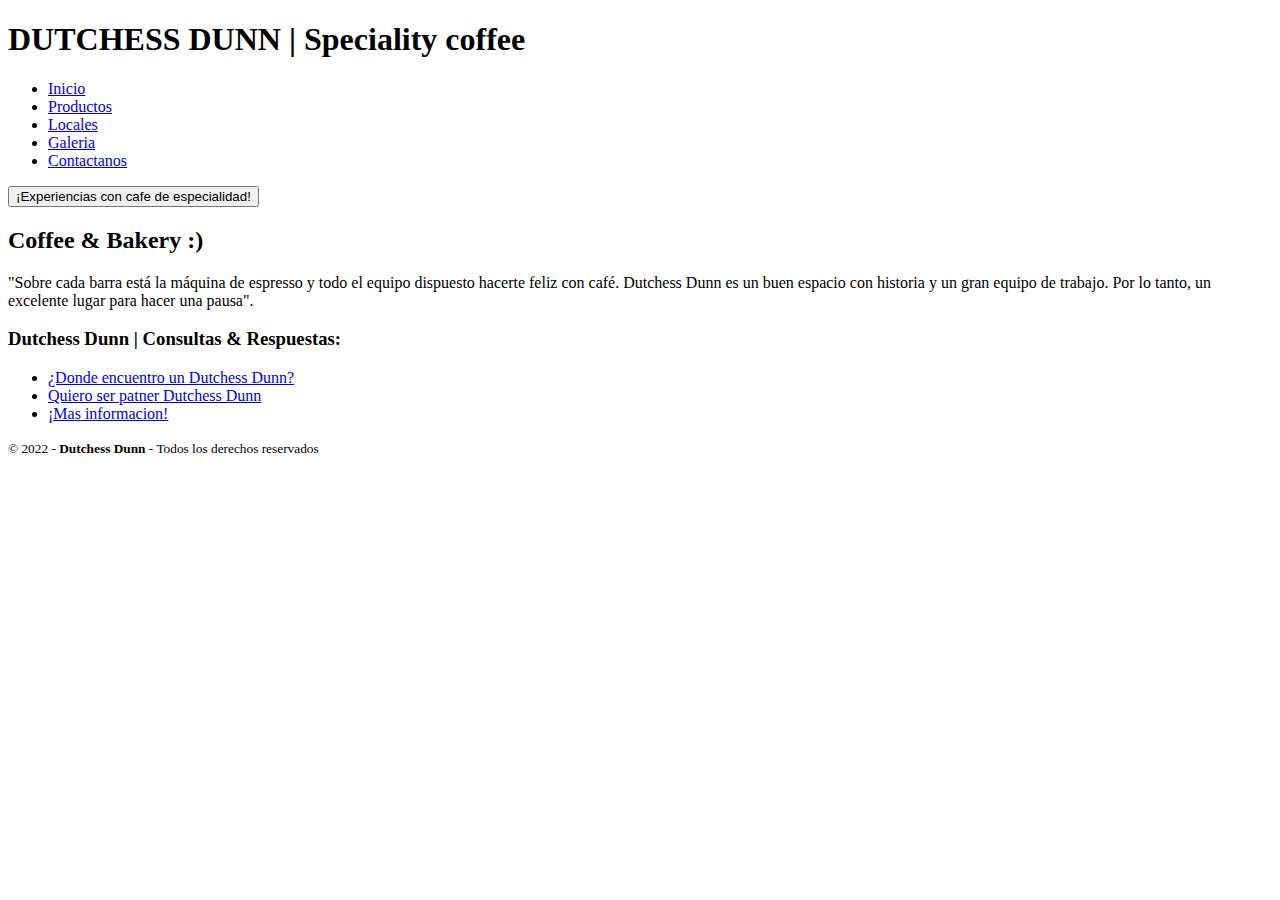
==== index.html @ 2daafa7d "estructura de protecto" ====
<!DOCTYPE html>
<html lang="es">
<head>
    <meta charset="UTF-8">
    <meta http-equiv="X-UA-Compatible" content="IE=edge">
    <meta name="viewport" content="width=device-width, initial-scale=1.0">
    <title>Inicio | Dutchess Dunn Coffe </title>
    <link rel="shortcut icon" href="./img/icon2.png">
    <link rel="stylesheet" href="./CSS/style.css">
</head>
<body>
    <header>
      <section>
      <div>
        <h1 class="nombre-empresa"> DUTCHESS DUNN | Speciality coffee </h1>
      </div>
    </section>
    <section>
      <div id="navegador">
      <nav>
        <ul>
         <li><a href="./index.html" >Inicio</a></li>
         <li><a href="./pages/productos.html" >Productos</a></li>
         <li><a href="./pages/locales.html" >Locales</a> </li>
         <li><a href="./pages/galeria.html" >Galeria</a></li> 
         <li><a href="./pages/contactanos.html" >Contactanos</a></li>
        </ul>
      </nav>
    </div>
  </section>
    </header>
    <main>
      <section id="inicio">
        <form action="/pages/productos.html">
        <button> ¡Experiencias con cafe de especialidad! </button>
      </form>
      </section> 
    <section id="Historia">
    <div>
    <h2>Coffee & Bakery :)</h2>    
      <p> "Sobre cada barra está la máquina de espresso y todo el equipo dispuesto hacerte feliz con café. Dutchess Dunn es un buen espacio con historia y un gran equipo de trabajo. Por lo tanto, un excelente lugar para hacer una pausa".</p>
    </div>
   </section>
  </main>
    <footer>
      <section class="footer-1">
       <h3>Dutchess Dunn | Consultas & Respuestas:</h3>
         <ul>
             <li> <a href="./pages/locales.html#DutchessDunn">¿Donde encuentro un Dutchess Dunn?</a> </li>
             <li> <a href="./pages/locales.html#QuieroSerPartnerDutchessDunn">Quiero ser patner Dutchess Dunn</a></li>
             <li> <a href="./pages/contactanos.html#MasInformacion">¡Mas informacion!</a> </li>
          </ul>
      </section>
      <section class="footer-2">
       <small>&copy; 2022 - <b>Dutchess Dunn</b> - Todos los derechos reservados</small>
      </section>
  </footer>
</body>
</html>
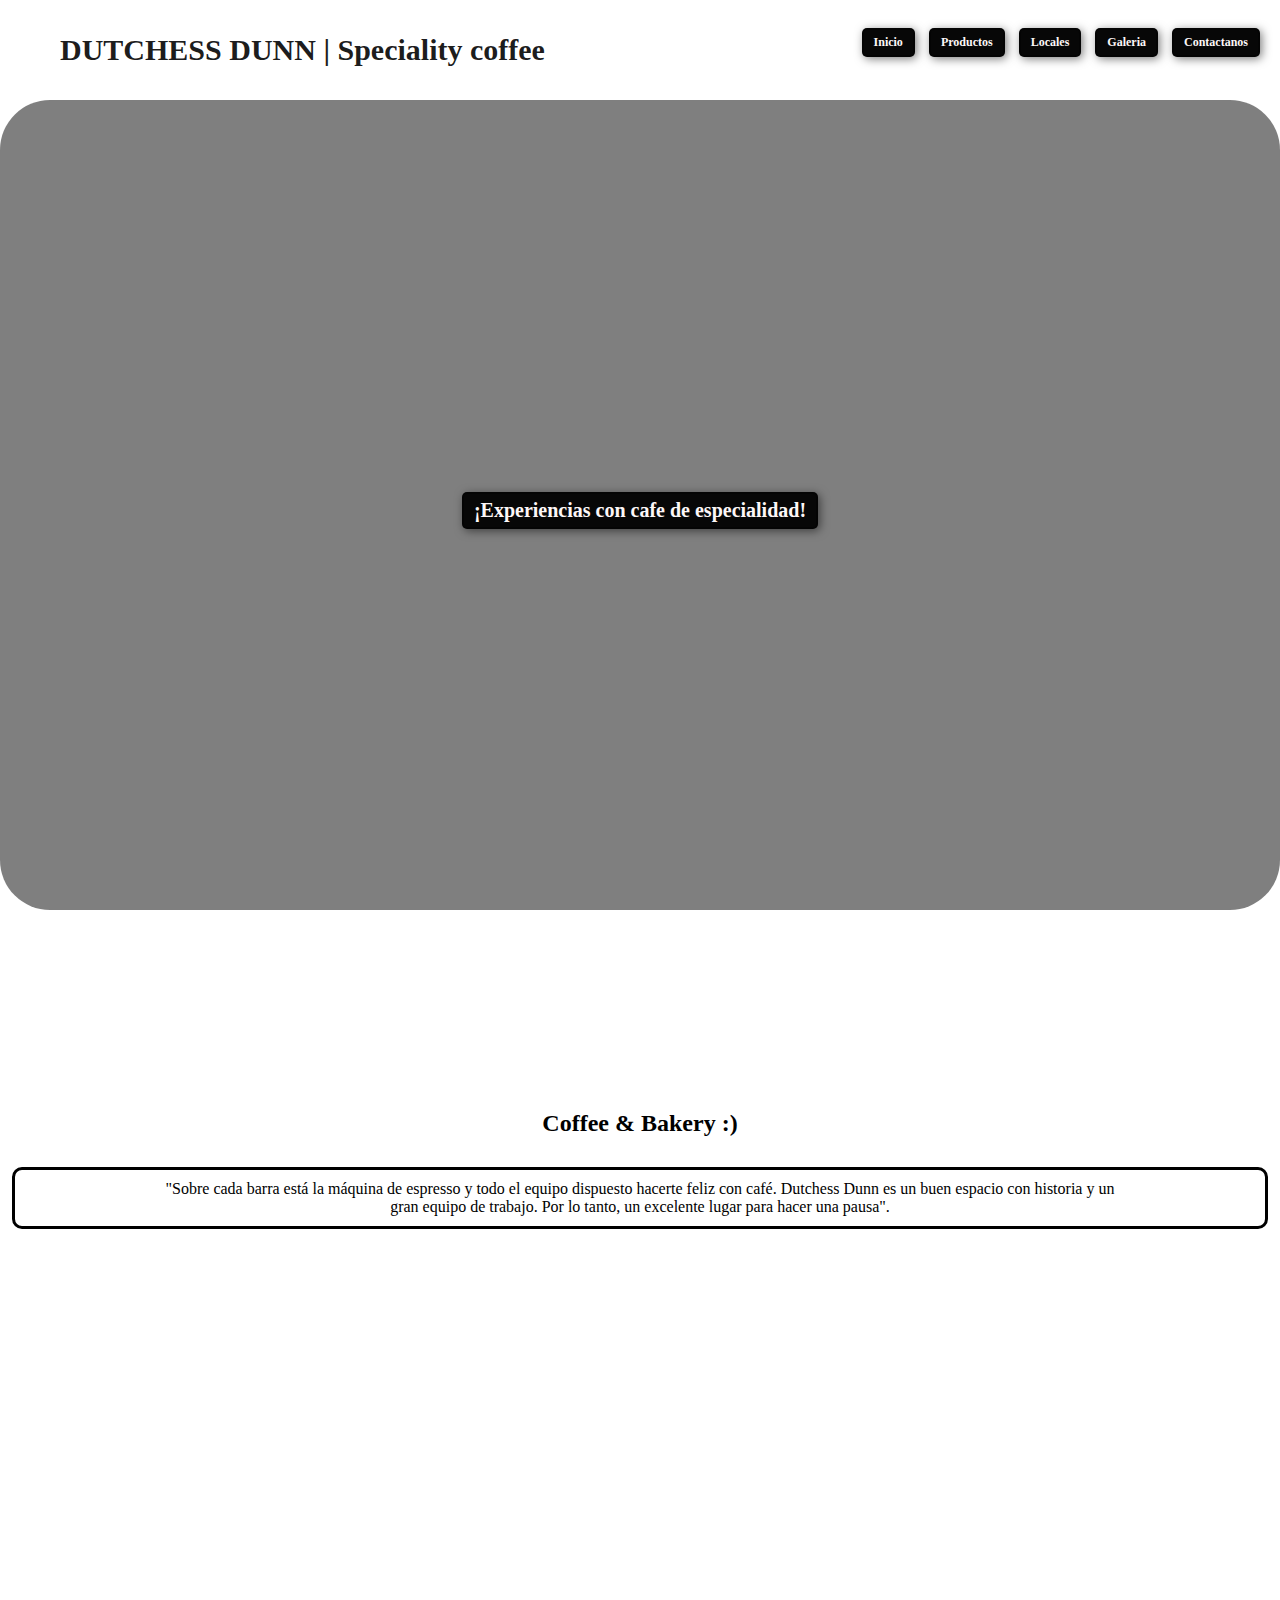
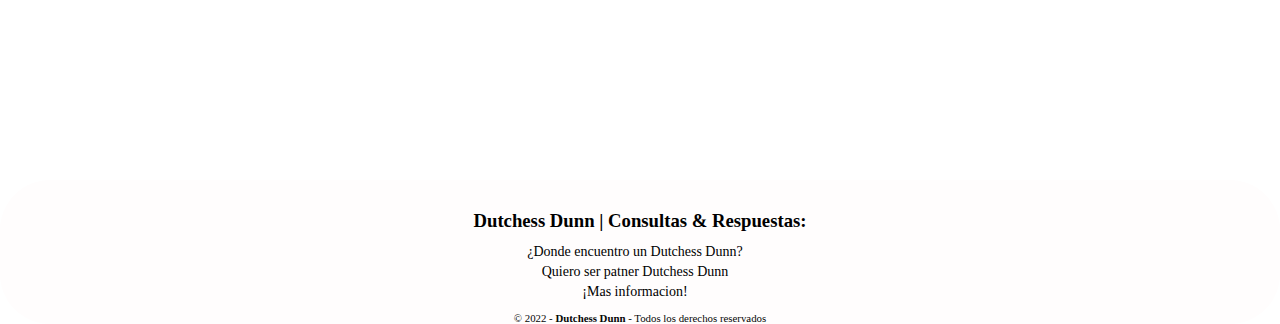
==== commit f90f451b: "actualizacion de links en el proyecto" ====
--- a/index.html
+++ b/index.html
@@ -6,7 +6,7 @@
     <meta name="viewport" content="width=device-width, initial-scale=1.0">
     <title>Inicio | Dutchess Dunn Coffe </title>
     <link rel="shortcut icon" href="./img/icon2.png">
-    <link rel="stylesheet" href="./CSS/style.css">
+    <link rel="stylesheet" href="./css/style.css">
 </head>
 <body>
     <header>
--- a/css/style.css
+++ b/css/style.css
@@ -0,0 +1,362 @@
+
+*{
+    margin: 0;
+    font-family: Georgia;
+    margin: 0;
+    box-sizing: border-box;
+    padding: 0%;
+}
+
+
+header{
+    display: flex;
+    height: 100px;
+    background-color: white;
+    justify-content: space-between;
+    align-items: center;
+    padding: 10px;
+    
+    
+}
+
+
+.nombre-empresa{
+    display: flex;
+    color: rgba(6, 6, 6, 0.906);
+    margin: 50px 50px;  
+    font-size: 30px;  
+    
+       
+    
+}
+
+#navegador ul{
+    list-style-type: none;
+    text-align: center;
+    
+ }
+ 
+ 
+#navegador li{
+    display:inline-flex;
+    text-align: center;
+    margin: 0 10px 0 0;
+    flex-direction: column;
+    padding-bottom: 25px;
+
+ }
+
+ #navegador li a {
+    text-decoration: none;
+    font-size: 0.75em;
+    font-weight:bold;
+    padding: 5px 10px;
+    border-radius: 5px;
+    border: 2px solid rgba(0,0,0,0.3);
+    box-shadow: 2px 2px 10px rgba(0,0,0,0.5);
+    color: rgb(253, 247, 247);
+    background-color: rgb(7, 7, 7);
+    margin-top: 10px;
+ }
+
+ #navegador li a:hover{
+   background-color: chocolate;
+   color: white;
+}
+
+
+#inicio {
+    display: flex;
+    align-items: center;
+    justify-content: center;
+    flex-direction: column;
+    text-align: center;
+    height: 90vh;
+    color: rgb(255, 255, 255);
+    background-image: linear-gradient(
+        0deg,
+        rgba(0,0,0,0.5),
+        rgba(0,0,0,0.5)
+    )
+    ,url("/img/Dutchess\ Dunn\ \(2\).png");
+    background-repeat: no-repeat;
+    background-size: cover;
+    border-radius: 50px;
+    
+    
+}
+
+button{
+    font-size: 1.25em;
+    font-weight:bold;
+    padding: 5px 10px;
+    border-radius: 5px;
+    border: 2px solid rgba(0,0,0,0.3);
+    box-shadow: 2px 2px 10px rgba(0,0,0,0.5);
+    color: rgb(253, 247, 247);
+    background-color: rgb(7, 7, 7);
+    margin-top: 10px;
+}
+
+button:hover{
+    background-color: chocolate;
+
+
+}
+
+#Historia {
+    display: flex;
+    text-align: center;
+    padding: 200px 12px;
+    justify-content: center;   
+    height: 90vh;
+    
+   
+}
+
+#Historia p{
+    padding: 10px 150px;
+    border: solid #000000;
+    border-radius: 10px;
+    margin-top: 30px;
+   
+}
+
+footer{
+    background: rgb(255, 253, 253);
+    width: 100vw;
+    margin-top: 60px;
+    font-family: Courier;
+    padding-top: 30px;
+    color: rgb(6, 6, 6);
+    border-radius: 50px;
+    background-repeat: no-repeat;
+    background-size: cover;
+    border-radius: 50px;
+    
+}
+
+.footer-1 {
+    display: flex;
+    align-items: center;
+    justify-content: center;
+    flex-direction: column;
+    text-align: center;
+    
+}
+
+
+.footer-1 h3 {
+    color: rgb(0, 0, 0);
+    margin-bottom:  10px;
+   font-weight:bold;
+}
+
+.footer-1 ul{
+    list-style-type: none;
+    text-align: center;
+}
+
+.footer-1 ul li {
+    display:flex;
+    text-align: center;
+    margin: 0 10px 0 0;
+    flex-direction: column;
+
+}
+
+.footer-1 ul li a{
+    display: flex;
+    font-size: 14px;
+    color:rgb(0, 0, 0);
+    justify-content: center;
+    text-decoration: none;
+    margin: 2px;
+
+}
+
+
+
+.footer-1 ul li a:hover {
+    color: chocolate;
+}
+.footer-2{
+    display: flex;
+    align-items: center;
+    justify-content: center;
+    text-align: justify;
+    margin-top: 10px;
+    font-size: small;
+}
+
+
+#productos {
+    width: 100%;
+    height: 100vh;
+    display: flex;
+    justify-content: center;
+    align-content: center;
+    font-family: georgia;
+
+}
+
+
+
+.container {
+    width: 100%;
+    display: flex;
+    max-width: 1100px;
+   
+   
+}
+
+.card{
+    width: 100%;
+    margin: 20px;
+    border-radius: 6px;
+    overflow: hidden;
+    background: rgb(255, 255, 255);
+    box-shadow: 0px 1px 10px rgba (0,0,0,0.2);
+    cursor: default;
+    transition: all 400ms ease;
+    justify-content: center;
+}
+
+.card:hover{
+    box-shadow: 5px 5px 20px rgba(0,0,0,0.4);
+    transform: translate(-3%);
+}
+
+.card img {
+    width: 100%;
+    height: 210px;
+}
+
+.card .contenido{
+    padding: 15px;
+    text-align: center;
+}
+
+ .card .contenido p{
+    line-height: 1.5;
+    color: #000000;
+ }   
+
+ .card .contenido h3{
+    font-weight: 400;
+    margin-bottom: 15px;
+ }
+
+ .card .contenido  a{
+    text-decoration: none;
+    display: inline-block;
+    padding: 10px;
+    color: #020202;
+    border: 1px solid #000000;
+    border-radius: 4px;
+    transition: all 400ms ease;
+ }
+
+ .card .contenido a:hover{
+    background: chocolate;
+    color: #fff;
+ }
+
+
+.cardlocales{
+      display: inline-flex;
+      position: relative;
+      width: 300px;
+      height: 300px;
+      padding: 30px 30px 30px 30px;
+      justify-content: space-between;
+      margin: 30px;
+      margin-left: 100px;
+     
+ }
+
+
+.cardlocales .face {
+       position: absolute;
+       width: 100%;
+       height: 100%;
+       backface-visibility: hidden;
+       border-radius: 10px;
+       overflow: hidden;
+       transition: .5s;
+ }
+
+.cardlocales .front {
+    transform: perspective(600px) rotateY(0deg);
+    box-shadow: 0 5px 10px black;
+ }
+
+.cardlocales .front img{
+    position: absolute;
+    width: 100%;
+    object-fit: cover;
+ }
+.cardlocales .front h3{
+    position: absolute;
+    bottom: 0;
+    width: 100%;
+    height: 45px;
+    line-height: 45px;
+    color: #fff;
+    background: rgba(0,0,0,0.4);
+    text-align: center;
+ }
+
+.cardlocales .back {
+    transform: perspective(600px) rotateY(180deg);
+    background-color: rgb(0, 0, 0);
+    padding: 15px;
+    color: #f3f3f3;
+    display: flex;
+    flex-direction: column;
+    justify-content: space-between;
+    text-align: center;
+
+ }  
+
+ .cardlocales .back h3 {
+    font-size: 30px;
+    margin-top: 20px;
+    letter-spacing: 2px;
+
+ }
+
+ .cardlocales:hover .front{
+    transform: perspective(600px) rotateY(180deg);
+ }
+
+ .cardlocales:hover .back{
+    transform: perspective(600px) rotateY(360deg);
+}
+
+#video {
+    display: flex;
+    text-align: center;
+    padding: 100px 12px;
+    justify-content: center;   
+    height: 90vh;
+    margin: 20px;
+}
+
+.videouno{
+    justify-items: center;
+    padding: 10px 50px;
+    border: solid #000000;
+    border-radius: 10px;
+    margin-top: 90px;
+}
+
+#formulario {
+    justify-items: center;
+    padding: 10px 10px;
+    border: solid #000000;
+    border-radius: 10px;
+    margin: 50px;
+    line-height: 30px;
+   
+}